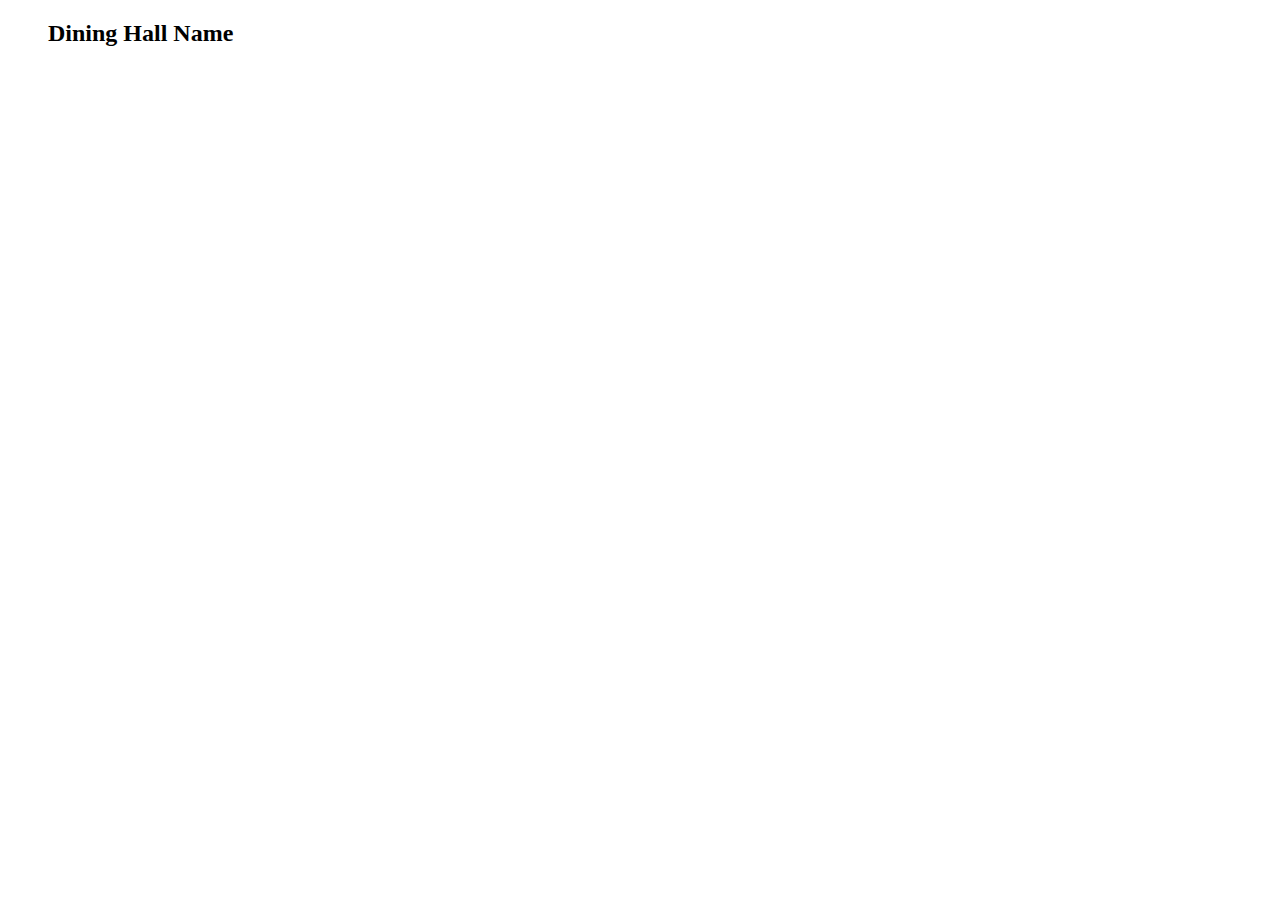
==== src/main/resources/templates/dininghallviewer.html @ 983e6242 "created a dining hall class, dining hall main viewing page, and links to individual dining halls" ====
<!DOCTYPE html>
<html>
<head>
    <title>Dining Hall Viewer</title>
    <link rel="stylesheet" type="text/css" href="style.css">
</head>
<body>
    <div id="menu-venue-title">
        <ul style="list-style-type: none;">
            <!-- Iterate over each DiningHall, create a clickable link to each dininghall -->
            <li th:each="dininghall : ${dininghalls}">
                <a th:href="'/dininghall/' + ${#strings.replace(dininghall.name, ' ', '-')}">
                <h2 th:text="${dininghall.name}"> Dining Hall Name</h2>
            </li>
        </ul>
    </div>
</body>
</html>
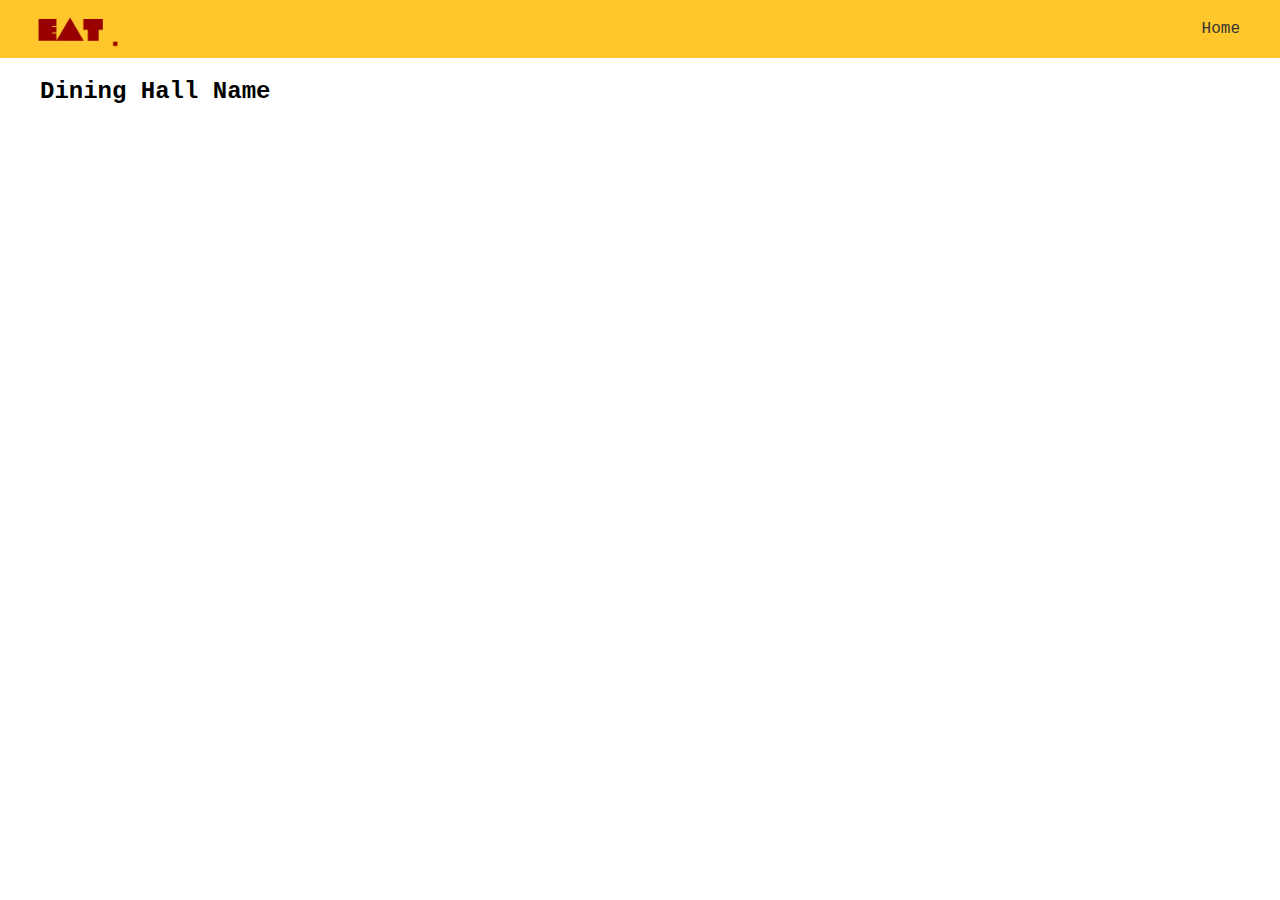
==== commit c4c58b18: "fixed up diningHallViewer a bit" ====
--- a/src/main/resources/templates/dininghallviewer.html
+++ b/src/main/resources/templates/dininghallviewer.html
@@ -1,10 +1,22 @@
 <!DOCTYPE html>
-<html>
+<html lang="en">
+
 <head>
-    <title>Dining Hall Viewer</title>
-    <link rel="stylesheet" type="text/css" href="style.css">
+    <meta charset="UTF-8">
+    <meta name="viewport" content="width=device-width, initial-scale=1.0">
+    <link rel="stylesheet" href="/src/main/resources/static/css/diningHallViewer.css">
+    <title>EAT!</title>
 </head>
+
 <body>
+    <header>
+        <img src="/src/main/resources/static/images/EATLogo.png" alt="EAT Logo" class="LogoInHeader"/>
+    
+        <nav>
+        <a href="indexPage.html">Home</a>
+        </nav>
+    </header>
+
     <div id="menu-venue-title">
         <ul style="list-style-type: none;">
             <!-- Iterate over each DiningHall, create a clickable link to each dininghall -->
@@ -14,5 +26,8 @@
             </li>
         </ul>
     </div>
+    
 </body>
+
+
 </html>--- a/src/main/resources/static/css/diningHallViewer.css
+++ b/src/main/resources/static/css/diningHallViewer.css
@@ -0,0 +1,33 @@
+body {
+  font-family: "Consolas", "Courier New", monospace;
+  margin: 0; /* Resets default margin */
+  padding: 0; /* Resets default padding */
+}
+
+header {
+  background-color: #ffc72c;
+  padding: 10px;
+  display: flex;
+  justify-content: space-between;
+  align-items: center;
+  box-sizing: border-box;
+  width: 100%; /* Ensures the header takes the full width */
+}
+
+.LogoInHeader {
+  width: 100px; /* Adjust width as needed */
+  height: auto; /* Maintains the aspect ratio of the image */
+  margin: 0px 10px;
+  /*logo in the header*/
+}
+
+nav {
+  margin-right: 10px;
+}
+
+nav a {
+  text-decoration: none;
+  color: #333;
+  margin: 0px 20px;
+  /* home and other tabs if necessary*/
+}
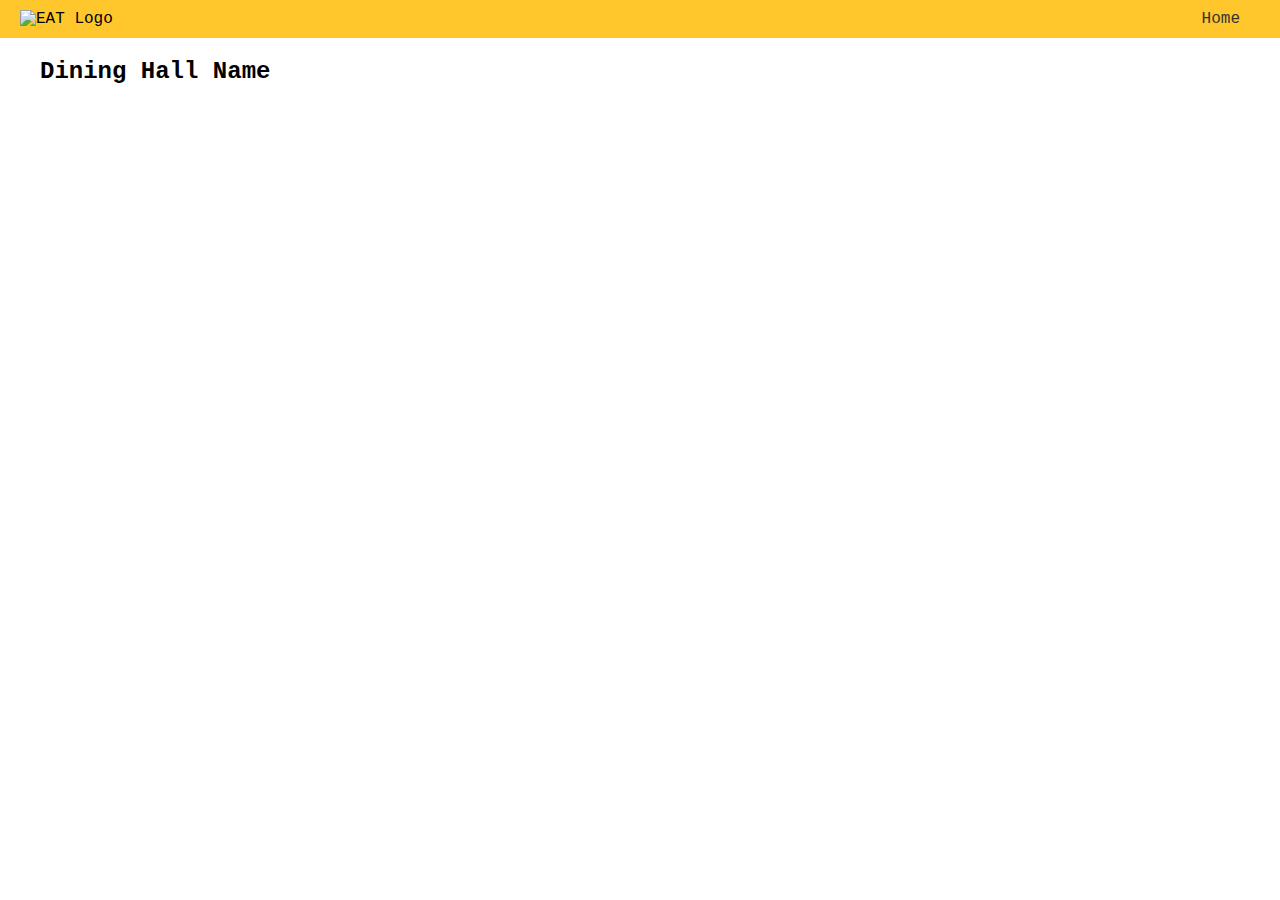
==== commit bb916a56: "Webscraper implementation, creation of DiningHall and MenuItem Objects with Jsoup" ====
--- a/src/main/resources/templates/dininghallviewer.html
+++ b/src/main/resources/templates/dininghallviewer.html
@@ -10,10 +10,10 @@
 
 <body>
     <header>
-        <img src="/src/main/resources/static/images/EATLogo.png" alt="EAT Logo" class="LogoInHeader"/>
+        <img src="/images/EATLogo.png" alt="EAT Logo" class="LogoInHeader"/>
     
         <nav>
-        <a href="indexPage.html">Home</a>
+        <a href="/">Home</a>
         </nav>
     </header>
 
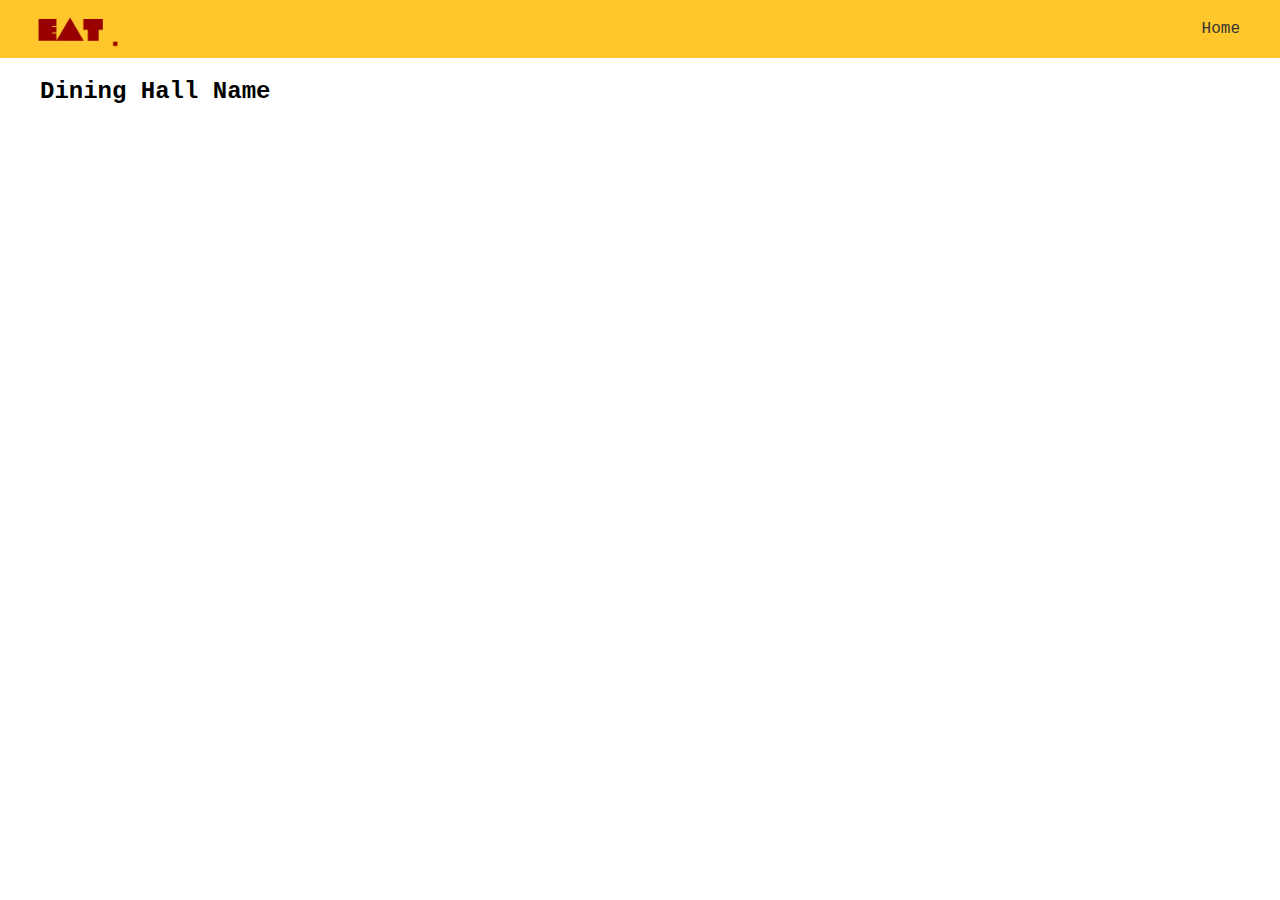
==== commit d9557ac5: "changed up controller and viewer for testing on PC" ====
--- a/src/main/resources/templates/dininghallviewer.html
+++ b/src/main/resources/templates/dininghallviewer.html
@@ -1,33 +1,39 @@
 <!DOCTYPE html>
-<html lang="en">
+<html lang="en" xmlns:th="http://www.thymeleaf.org">
+  <head>
+    <meta charset="UTF-8" />
+    <meta name="viewport" content="width=device-width, initial-scale=1.0" />
+    <link
+      rel="stylesheet"
+      href="/src/main/resources/static/css/diningHallViewer.css"
+    />
+    <title>EAT!</title>
+  </head>
 
-<head>
-    <meta charset="UTF-8">
-    <meta name="viewport" content="width=device-width, initial-scale=1.0">
-    <link rel="stylesheet" href="/src/main/resources/static/css/diningHallViewer.css">
-    <title>EAT!</title>
-</head>
+  <body>
+    <header>
+      <img
+        src="/src/main/resources/static/images/EATLogo.png"
+        alt="EAT Logo"
+        class="LogoInHeader"
+      />
 
-<body>
-    <header>
-        <img src="/images/EATLogo.png" alt="EAT Logo" class="LogoInHeader"/>
-    
-        <nav>
-        <a href="/">Home</a>
-        </nav>
+      <nav>
+        <a href="/src/main/resources/templates/indexPage.html">Home</a>
+      </nav>
     </header>
 
     <div id="menu-venue-title">
-        <ul style="list-style-type: none;">
-            <!-- Iterate over each DiningHall, create a clickable link to each dininghall -->
-            <li th:each="dininghall : ${dininghalls}">
-                <a th:href="'/dininghall/' + ${#strings.replace(dininghall.name, ' ', '-')}">
-                <h2 th:text="${dininghall.name}"> Dining Hall Name</h2>
-            </li>
-        </ul>
+      <ul style="list-style-type: none">
+        <!-- Iterate over each DiningHall, create a clickable link to each dininghall -->
+        <li th:each="dininghall : ${dininghalls}">
+          <a
+            th:href="'/dininghall/' + ${#strings.replace(dininghall.name, ' ', '-')}"
+          >
+            <h2 th:text="${dininghall.name}">Dining Hall Name</h2>
+          </a>
+        </li>
+      </ul>
     </div>
-    
-</body>
-
-
-</html>+  </body>
+</html>
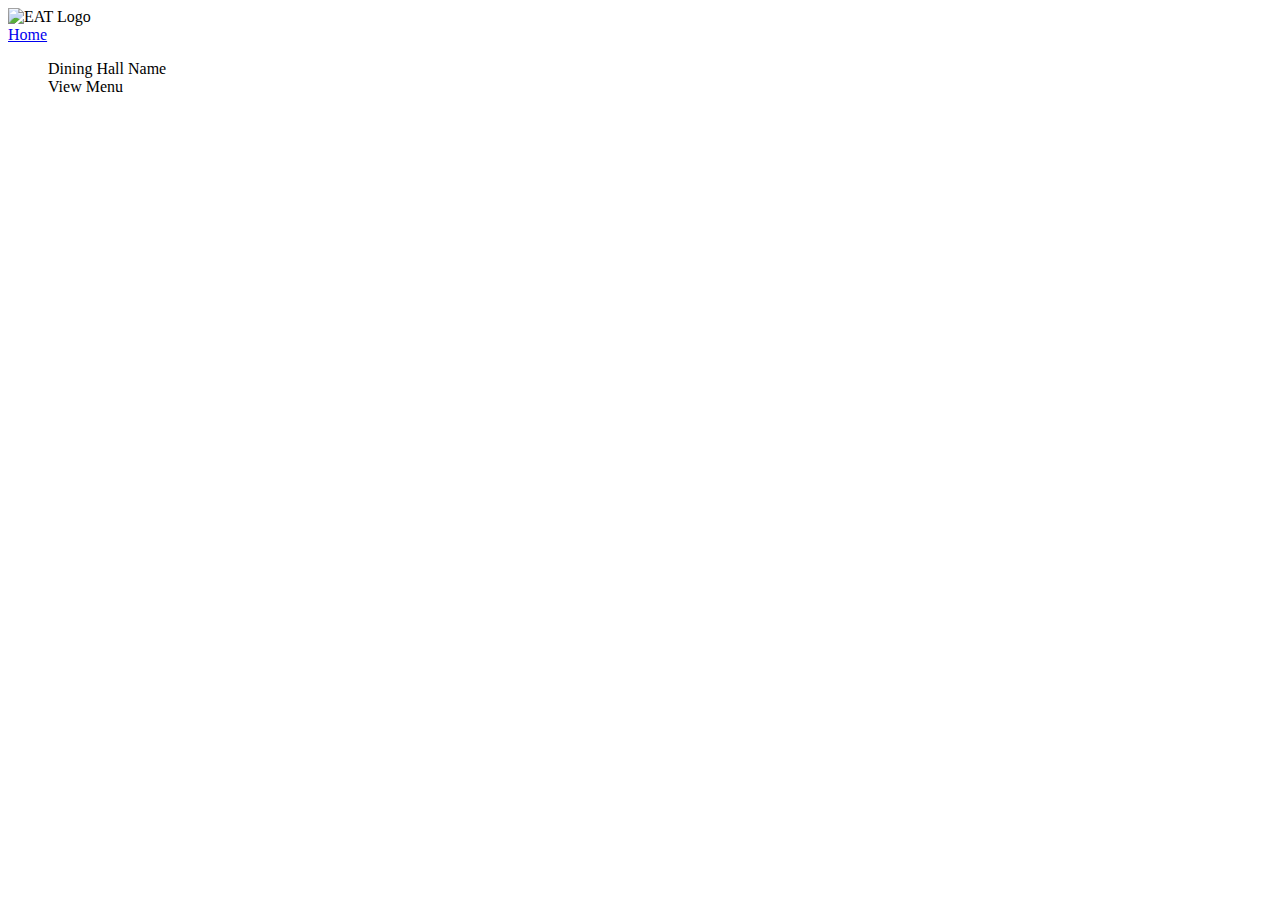
==== commit 41818753: "David's dininghallviewer changes" ====
--- a/src/main/resources/templates/dininghallviewer.html
+++ b/src/main/resources/templates/dininghallviewer.html
@@ -5,7 +5,7 @@
     <meta name="viewport" content="width=device-width, initial-scale=1.0" />
     <link
       rel="stylesheet"
-      href="/src/main/resources/static/css/diningHallViewer.css"
+      href="/css/diningHallViewer.css"
     />
     <title>EAT!</title>
   </head>
@@ -13,7 +13,7 @@
   <body>
     <header>
       <img
-        src="/src/main/resources/static/images/EATLogo.png"
+        src="/images/EATLogo.png"
         alt="EAT Logo"
         class="LogoInHeader"
       />
@@ -27,11 +27,16 @@
       <ul style="list-style-type: none">
         <!-- Iterate over each DiningHall, create a clickable link to each dininghall -->
         <li th:each="dininghall : ${dininghalls}">
-          <a
-            th:href="'/dininghall/' + ${#strings.replace(dininghall.name, ' ', '-')}"
-          >
-            <h2 th:text="${dininghall.name}">Dining Hall Name</h2>
-          </a>
+          <div class="widget-container">
+            <div class="block" th:text="${dininghall.name}">Dining Hall Name</div>
+    
+    
+            <a
+              th:href="'/dininghall/' + ${#strings.replace(dininghall.name, ' ', '-')}"
+            >
+              <div class="block">View Menu</div>
+            </a>
+          </div>
         </li>
       </ul>
     </div>
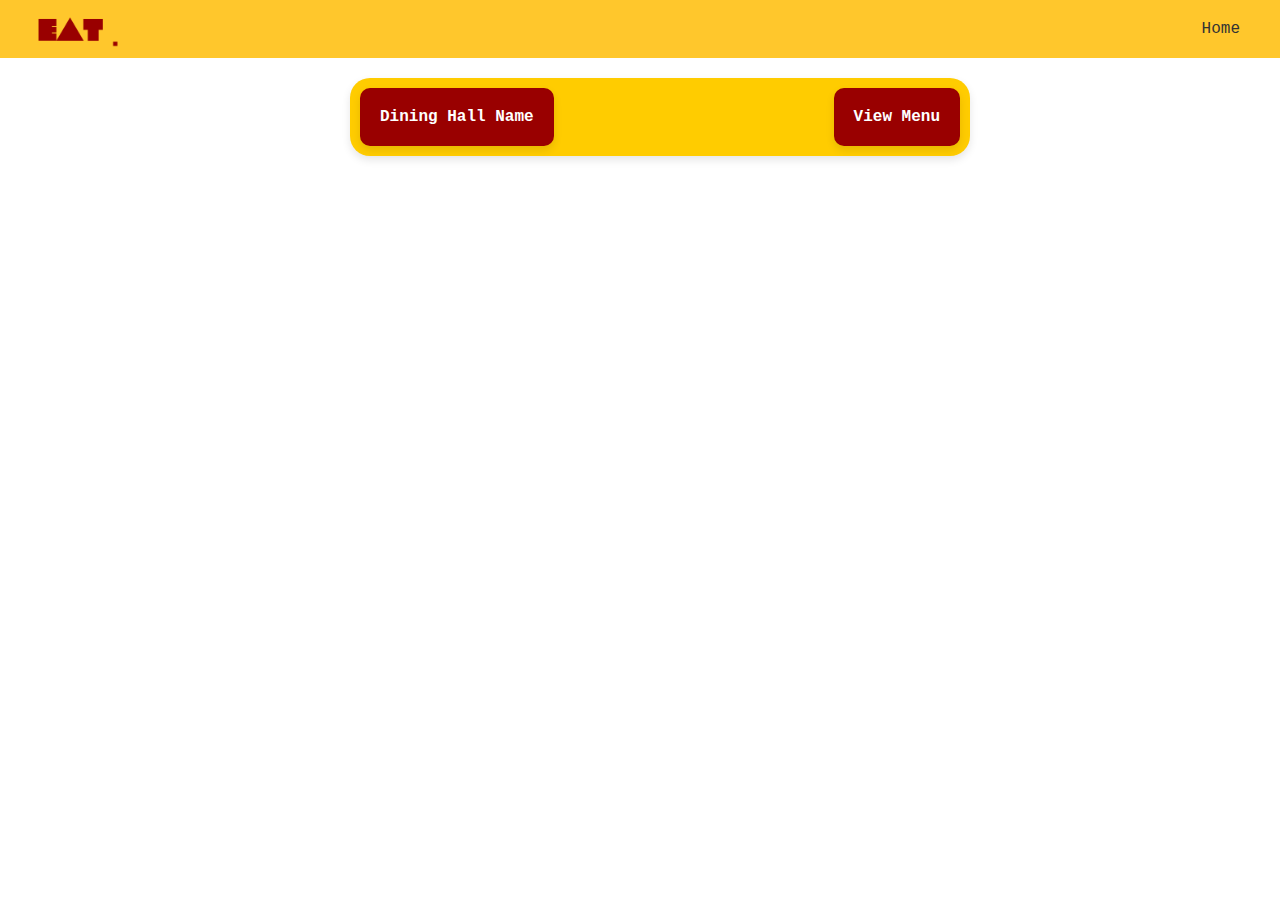
==== commit 3b5f55d1: "changed up dining hall viewer css" ====
--- a/src/main/resources/templates/dininghallviewer.html
+++ b/src/main/resources/templates/dininghallviewer.html
@@ -5,7 +5,7 @@
     <meta name="viewport" content="width=device-width, initial-scale=1.0" />
     <link
       rel="stylesheet"
-      href="/css/diningHallViewer.css"
+      href="/src/main/resources/static/css/diningHallViewer.css"
     />
     <title>EAT!</title>
   </head>
@@ -13,7 +13,7 @@
   <body>
     <header>
       <img
-        src="/images/EATLogo.png"
+        src="/src/main/resources/static/images/EATLogo.png"
         alt="EAT Logo"
         class="LogoInHeader"
       />
--- a/src/main/resources/static/css/diningHallViewer.css
+++ b/src/main/resources/static/css/diningHallViewer.css
@@ -0,0 +1,59 @@
+body {
+  font-family: "Consolas", "Courier New", monospace;
+  margin: 0; /* Resets default margin */
+  padding: 0; /* Resets default padding */
+}
+
+header {
+  background-color: #ffc72c;
+  padding: 10px;
+  display: flex;
+  justify-content: space-between;
+  align-items: center;
+  box-sizing: border-box;
+  width: 100%; /* Ensures the header takes the full width */
+}
+
+.LogoInHeader {
+  width: 100px; /* Adjust width as needed */
+  height: auto; /* Maintains the aspect ratio of the image */
+  margin: 0px 10px;
+  /*logo in the header*/
+}
+
+nav {
+  margin-right: 10px;
+}
+
+nav a {
+  text-decoration: none;
+  color: #333;
+  margin: 0px 20px;
+  /* home and other tabs if necessary*/
+}
+
+
+.widget-container {
+background-color: #ffcc00; /* Gold background */
+padding: 10px;
+max-width: 600px;
+border-radius: 20px;
+box-shadow: 0 4px 8px rgba(0, 0, 0, 0.1);
+margin: 20px auto; /* centered */
+display: flex;
+justify-content: space-between; /* changed to space-around or space-evenly if needed */
+align-items: center;
+}
+
+.block {
+background-color: #990000; /* Light pink background */
+padding: 20px;
+border-radius: 10px;
+box-shadow: 0 4px 8px rgba(0, 0, 0, 0.1);
+font-weight: bold;
+color: white;
+}
+
+.block:not(:last-child) {
+margin-right: 10px;
+}
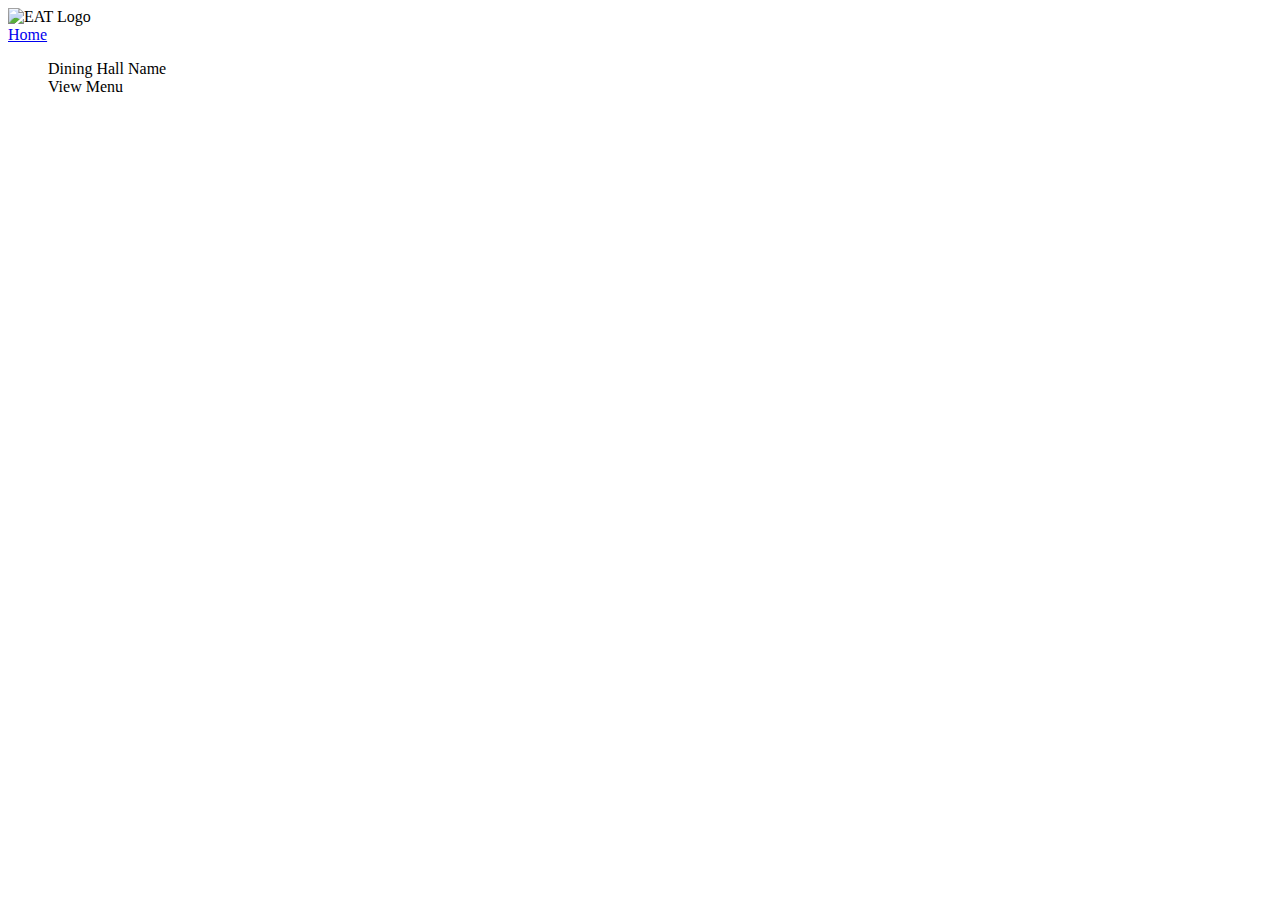
==== commit b0cb61b6: "menuItems display on each diningHall calling from the database" ====
--- a/src/main/resources/templates/dininghallviewer.html
+++ b/src/main/resources/templates/dininghallviewer.html
@@ -5,7 +5,7 @@
     <meta name="viewport" content="width=device-width, initial-scale=1.0" />
     <link
       rel="stylesheet"
-      href="/src/main/resources/static/css/diningHallViewer.css"
+      href="/css/diningHallViewer.css"
     />
     <title>EAT!</title>
   </head>
@@ -13,7 +13,7 @@
   <body>
     <header>
       <img
-        src="/src/main/resources/static/images/EATLogo.png"
+        src="/images/EATLogo.png"
         alt="EAT Logo"
         class="LogoInHeader"
       />
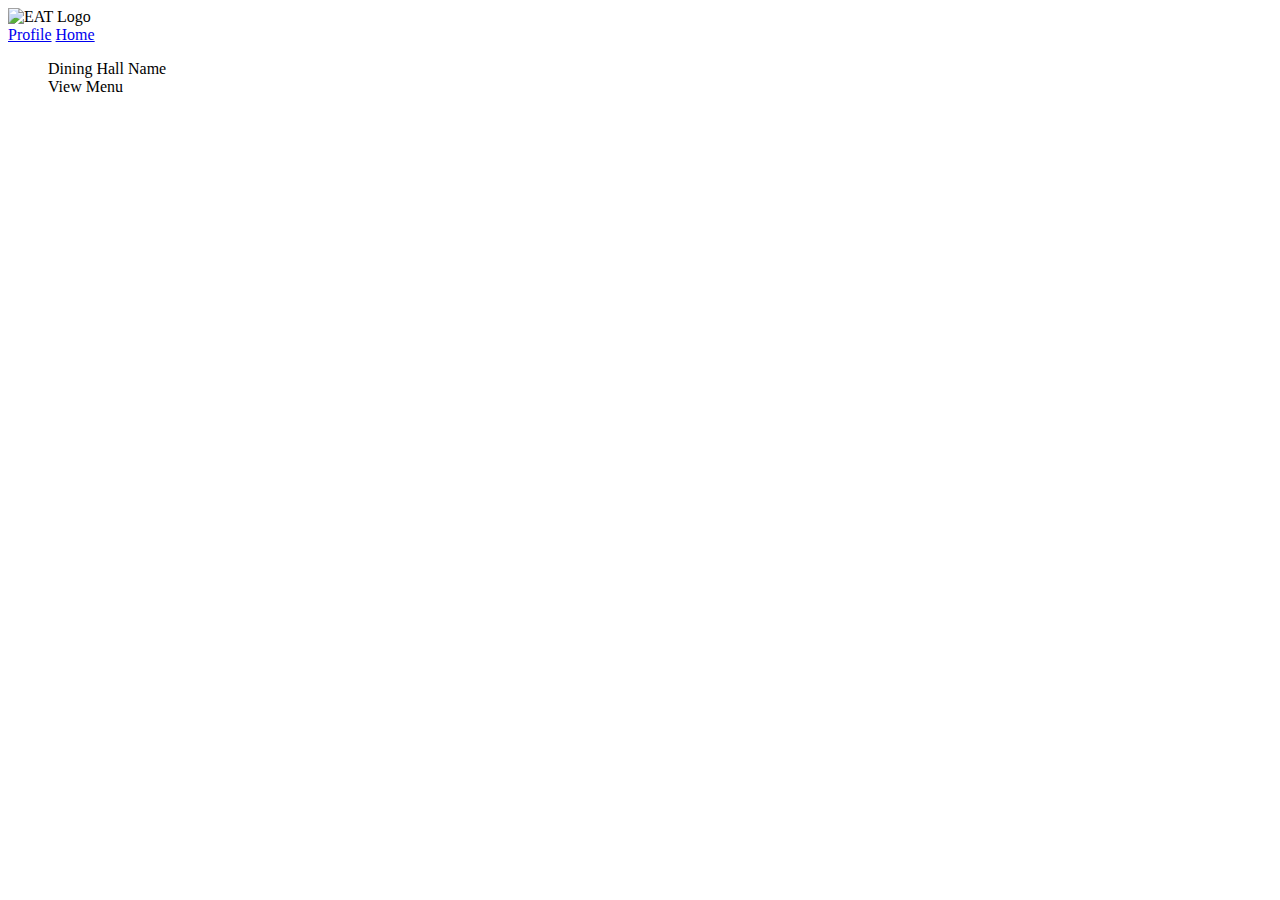
==== commit 0a19f04a: "Added User Profile Page, Modified Home button" ====
--- a/src/main/resources/templates/dininghallviewer.html
+++ b/src/main/resources/templates/dininghallviewer.html
@@ -19,7 +19,8 @@
       />
 
       <nav>
-        <a href="/src/main/resources/templates/indexPage.html">Home</a>
+        <a href="/UserProfile">Profile</a>
+        <a href="/dining">Home</a>
       </nav>
     </header>
 
